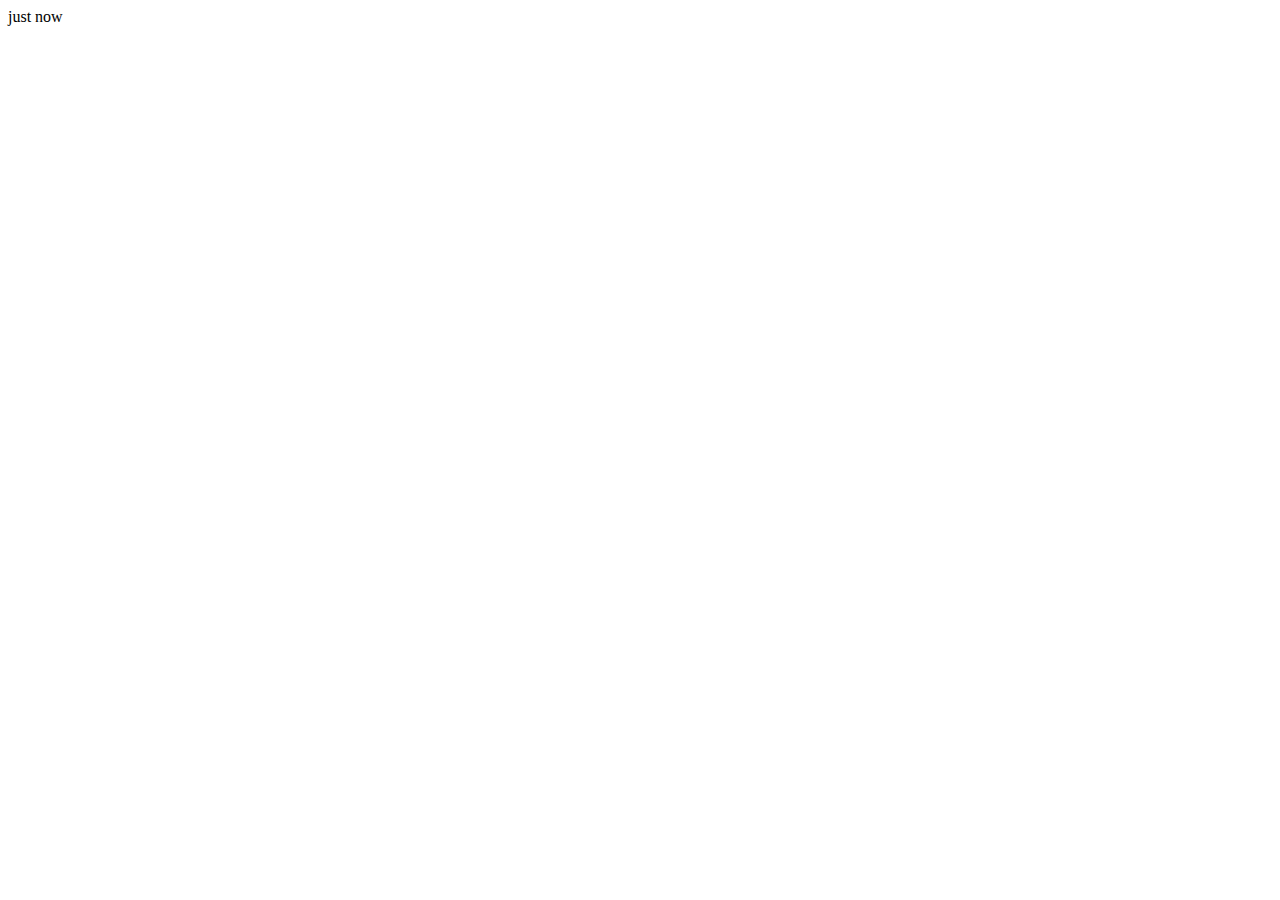
==== hello.html @ 20cbdabc "added just now" ====
<!DOCTYPE html>
<html lang="en">
<head>
    <meta charset="UTF-8">
    <meta http-equiv="X-UA-Compatible" content="IE=edge">
    <meta name="viewport" content="width=device-width, initial-scale=1.0">
    <title>Hello</title>
</head>
<body>

    just now 

</body>
</html>
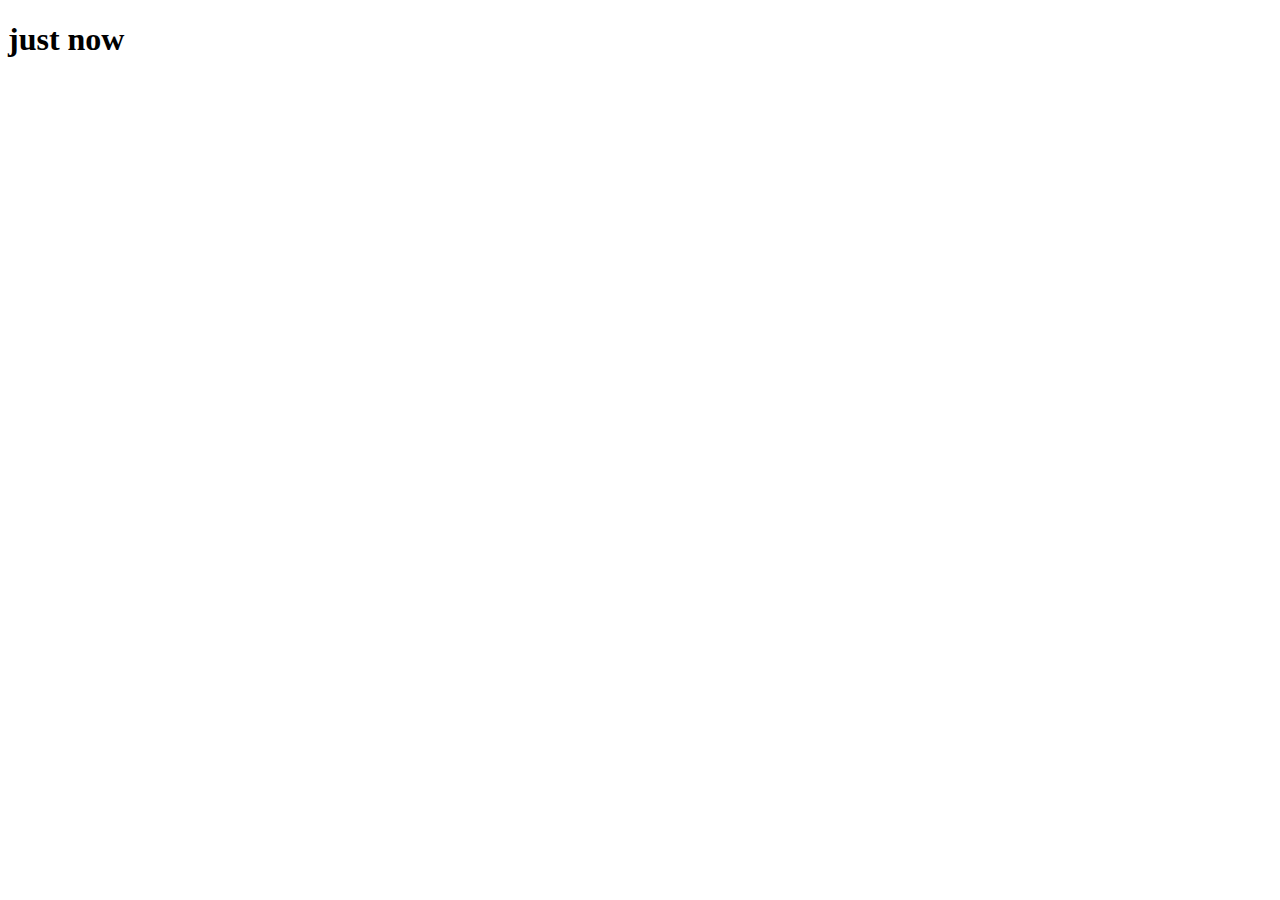
==== commit 1414970b: "get lost of welcome" ====
--- a/hello.html
+++ b/hello.html
@@ -8,7 +8,7 @@
 </head>
 <body>
 
-    just now 
+    <h1> just now</h1>
 
 </body>
 </html>
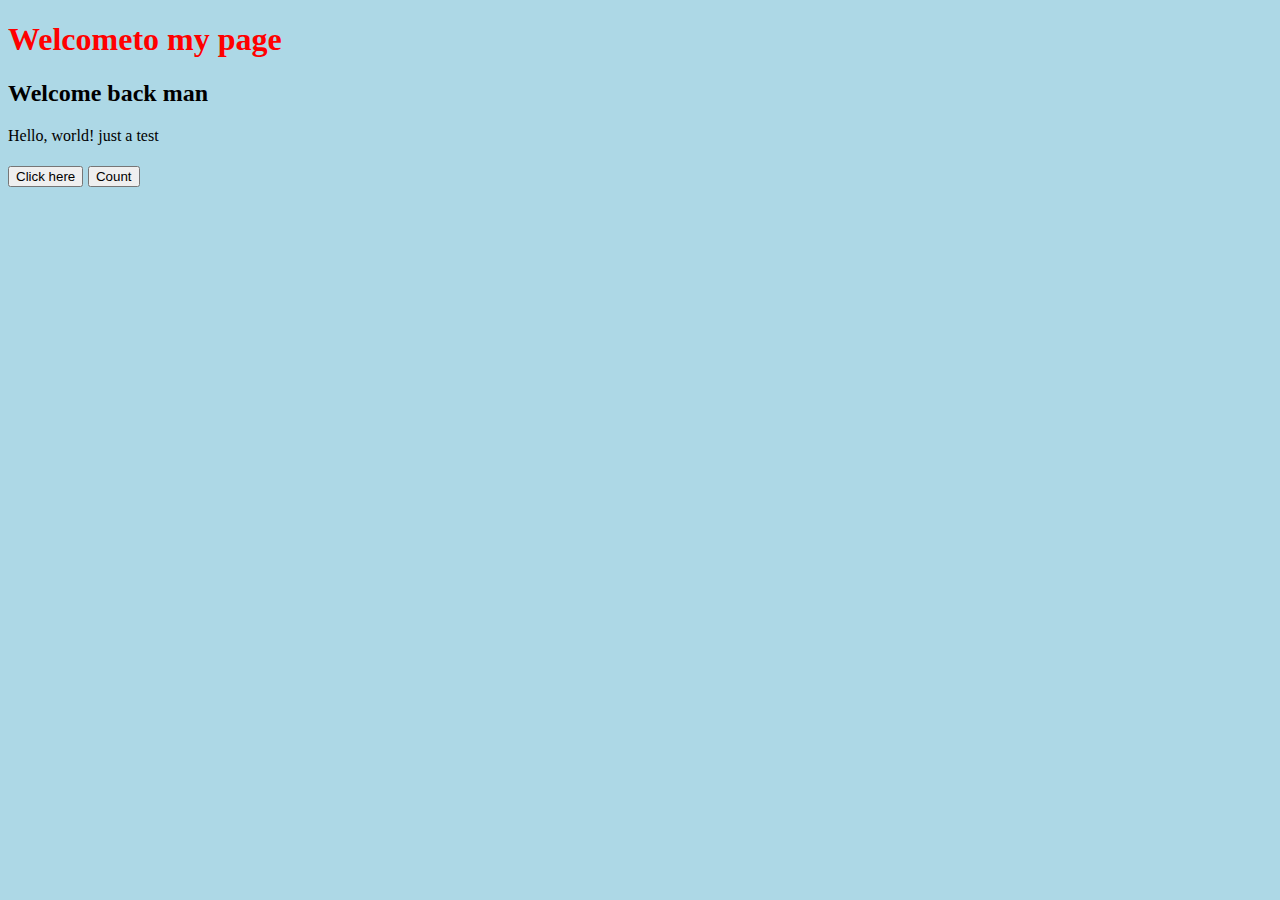
==== commit 65b7f02e: "first counter javascript" ====
--- a/hello.html
+++ b/hello.html
@@ -6,9 +6,37 @@
     <meta name="viewport" content="width=device-width, initial-scale=1.0">
     <title>Hello</title>
 </head>
-<body>
 
-    <h1> just now</h1>
+<script>
+
+function hello(){
+        alert('Hello, world!')
+}
+
+let counter =0;
+
+function count(){
+    counter = counter +123;
+    // counter ++;
+    //count += 1;
+    //all valid
+    alert (counter);
+
+}
+</script>
+<body style="background-color: lightblue">
+
+<h1 style="color: red;"> Welcometo my page</h1>
+    <h2> Welcome back man</h2>
+Hello, world!
+just a test
+<h3> 
+    <button onclick="hello()"> Click here </button> 
+    <button onclick="count()"> Count </button> 
+    
+
+
+</h3>
 
 </body>
 </html>
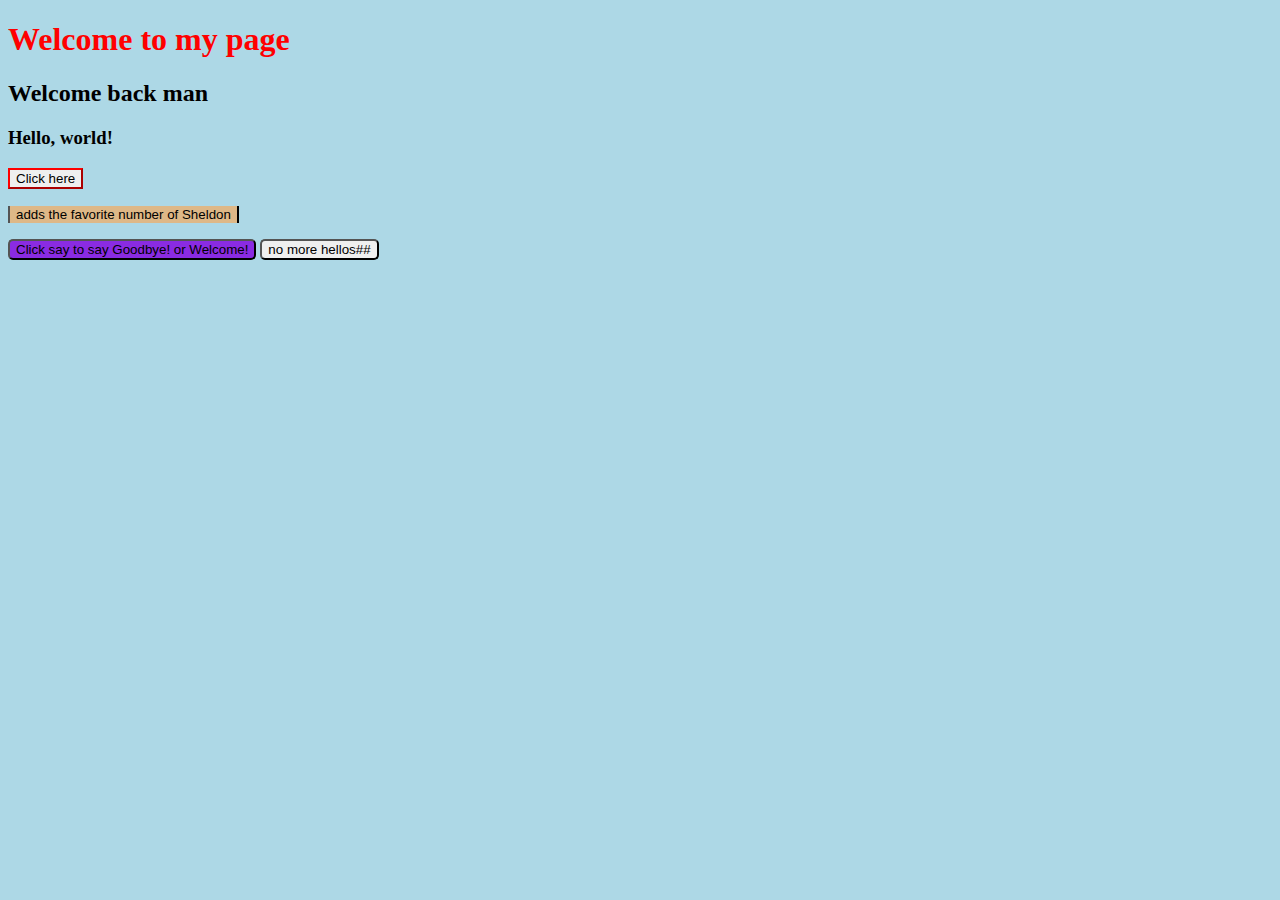
==== commit 5dce512a: "first counter javascript" ====
--- a/hello.html
+++ b/hello.html
@@ -13,30 +13,52 @@
         alert('Hello, world!')
 }
 
-let counter =0;
+function Welcome(){
+    if (document.querySelector('h2').innerHTML ==='Goodbye!'){
+    document.querySelector('h2').innerHTML ='Welcome!';
+} else {
+    document.querySelector('h2').innerHTML ='Goodbye!';
+}
+}
+
+function Hello(){
+    //changes the text
+    if (document.querySelector('h3').innerHTML === "Hello, world!"){
+        document.querySelector('h3').innerHTML = "now it is serious!";
+    } else {
+        document.querySelector('h3').innerHTML = "Hello, world!";
+    }
+    }
+    let counter =0;
 
 function count(){
-    counter = counter +123;
+    //counts / adds numbers 
+    counter = counter +73;
     // counter ++;
     //count += 1;
     //all valid
     alert (counter);
 
-}
+    
+    }
+
 </script>
 <body style="background-color: lightblue">
 
-<h1 style="color: red;"> Welcometo my page</h1>
+<h1 style="color: red;"> Welcome to my page</h1>
     <h2> Welcome back man</h2>
-Hello, world!
-just a test
-<h3> 
-    <button onclick="hello()"> Click here </button> 
-    <button onclick="count()"> Count </button> 
+    <h3>Hello, world!
+      
+        </h3>
+<p>
+    <button style="border-color: red;" onclick="hello()"> Click here </button> 
+   <p> <button style="background-color: burlywood; border-block: 15px ;" onclick="count()"> adds the favorite number of Sheldon </button>  </p>
+   <p> <button style="background-color: blueviolet; border-radius: 5px;" onclick="Welcome()"> Click say to say Goodbye! or Welcome!</button>
+    <button style="border-radius: 5px;" onclick="Hello()"> no more hellos##</button> </p>
     
+</p>
 
 
-</h3>
 
 </body>
 </html>
